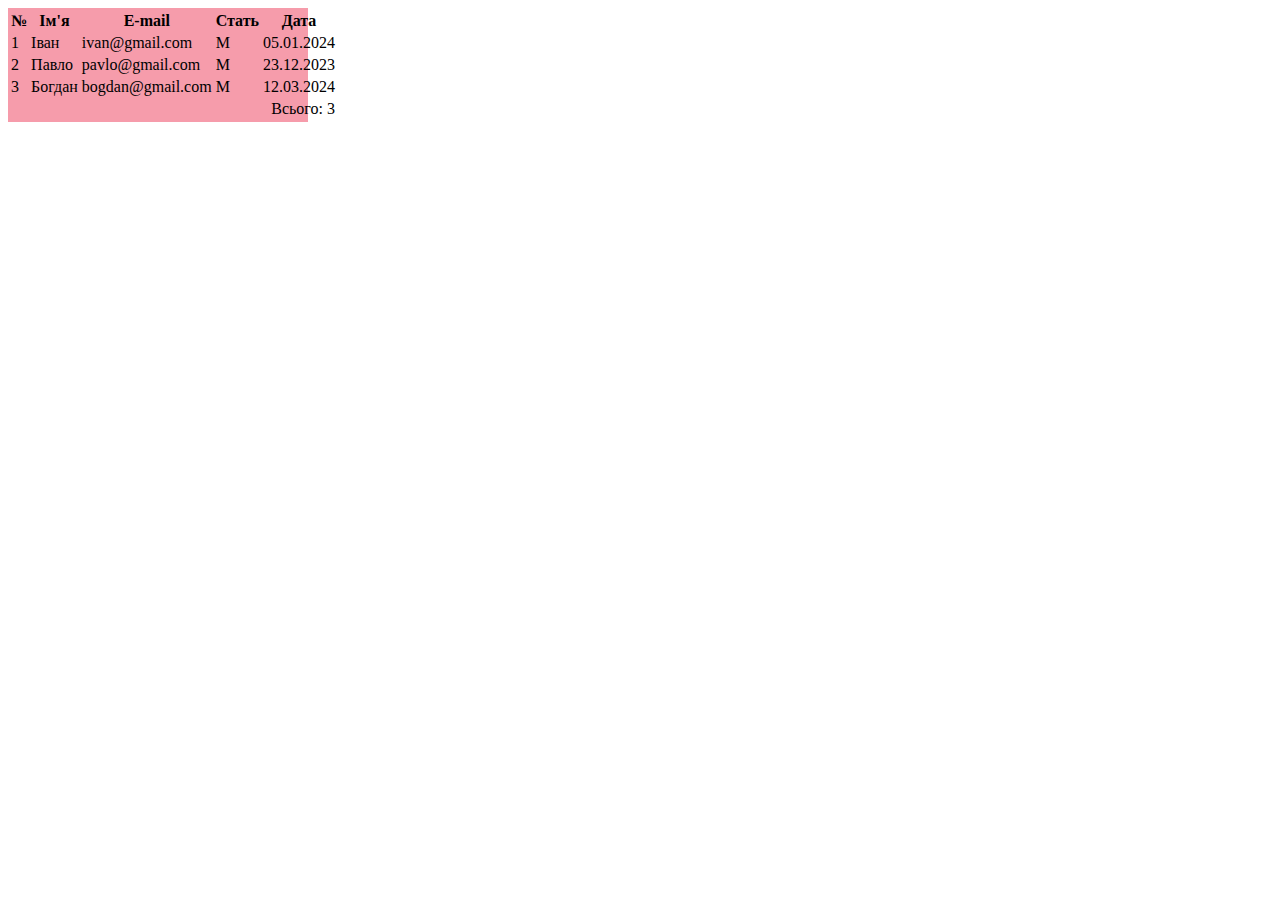
==== task1/index.html @ 95123b1a "Create index.html" ====
<!DOCTYPE html>
<html lang="en">
<head>
    <meta charset="UTF-8">
    <meta name="viewport" content="width=device-width, initial-scale=1.0">
    <link rel="stylesheet" href ="style.css">
    <title>Document</title>
</head>
<body>
    <div>
        <table>
            <thead>
                <tr>
                    <th>№</th>
                    <th>Ім'я</th>
                    <th>E-mail</th>
                    <th>Стать</th>
                    <th>Дата</th>
                </tr>
            </thead>
            <tbody>
                <tr>
                    <td>1</td>
                    <td>Іван</td>
                    <td>ivan@gmail.com</td>
                    <td>M</td>
                    <td>05.01.2024</td>
                </tr>
                <tr>
                    <td>2</td>
                    <td>Павло</td>
                    <td>pavlo@gmail.com</td>
                    <td>M</td>
                    <td>23.12.2023</td>
                </tr>
                <tr>
                    <td>3</td>
                    <td>Богдан</td>
                    <td>bogdan@gmail.com</td>
                    <td>М</td>
                    <td>12.03.2024</td>
                </tr>
            </tbody>
            <tfoot>
                <td colspan="5" align="right">Всього: 3</td>
            </tfoot>
        </table>
    </div>
</body>
</html>
---- task1/style.css ----
div
{
    display: inline-block;
    width: 300px;
    background: rgb(246, 156, 171);
    padding: 1px 0px;
} 

ol
{
    width: 200px;
    margin-left: 15px;
    padding-left: 20px;
    list-style-position: outside;
    background-color: rgb(239, 114, 135); 
}

li
{
    height:1.5rem;
    text-align: center;
    width:fit-content;
    margin: 0px;
    background: rgb(197, 83, 94);
    margin-bottom: 10px;
}
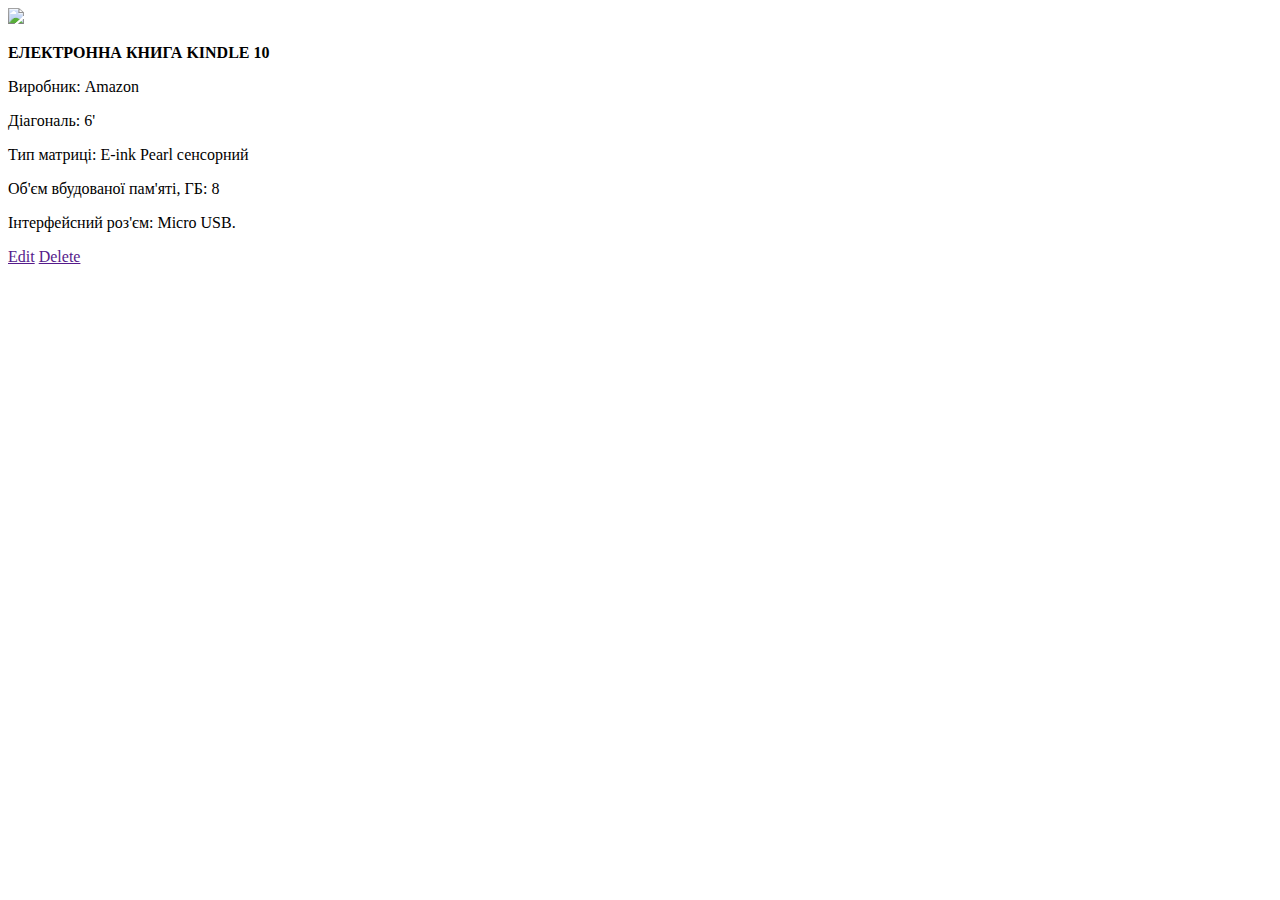
==== commit c86ead9d: "Create index.html" ====
--- a/task1/index.html
+++ b/task1/index.html
@@ -3,48 +3,22 @@
 <head>
     <meta charset="UTF-8">
     <meta name="viewport" content="width=device-width, initial-scale=1.0">
-    <link rel="stylesheet" href ="style.css">
+    <link rel="stylesheet" href="style.css">
     <title>Document</title>
 </head>
 <body>
-    <div>
-        <table>
-            <thead>
-                <tr>
-                    <th>№</th>
-                    <th>Ім'я</th>
-                    <th>E-mail</th>
-                    <th>Стать</th>
-                    <th>Дата</th>
-                </tr>
-            </thead>
-            <tbody>
-                <tr>
-                    <td>1</td>
-                    <td>Іван</td>
-                    <td>ivan@gmail.com</td>
-                    <td>M</td>
-                    <td>05.01.2024</td>
-                </tr>
-                <tr>
-                    <td>2</td>
-                    <td>Павло</td>
-                    <td>pavlo@gmail.com</td>
-                    <td>M</td>
-                    <td>23.12.2023</td>
-                </tr>
-                <tr>
-                    <td>3</td>
-                    <td>Богдан</td>
-                    <td>bogdan@gmail.com</td>
-                    <td>М</td>
-                    <td>12.03.2024</td>
-                </tr>
-            </tbody>
-            <tfoot>
-                <td colspan="5" align="right">Всього: 3</td>
-            </tfoot>
-        </table>
+    <div class="container">
+        <img style="height: 200px; position: relative;" src="./images/17404-xW.jpg">
+        <p><b>ЕЛЕКТРОННА КНИГА KINDLE 10 </b></p>
+        <p>Виробник: Amazon</p>
+        <p>Діагональ: 6' </p>
+        <p>Тип матриці: E-ink Pearl сенсорний</p>
+        <p>Об'єм вбудованої пам'яті, ГБ: 8</p>
+        <p>Інтерфейсний роз'єм: Micro USB.</p>
+        <p class="buttons">
+            <a href=""><span class="edit_button">Edit</span></a>
+            <a href=""><span class="delete_button">Delete</span></a>
+        </p>
     </div>
 </body>
 </html>
--- a/task1/style.css
+++ b/task1/style.css
@@ -1,26 +1,23 @@
-div
+table
 {
-    display: inline-block;
-    width: 300px;
-    background: rgb(246, 156, 171);
-    padding: 1px 0px;
-} 
-
-ol
-{
-    width: 200px;
-    margin-left: 15px;
-    padding-left: 20px;
-    list-style-position: outside;
-    background-color: rgb(239, 114, 135); 
+    border-collapse: collapse;
+    width: 500px;
+    text-align: center;
 }
 
-li
+table thead
 {
-    height:1.5rem;
-    text-align: center;
-    width:fit-content;
-    margin: 0px;
-    background: rgb(197, 83, 94);
-    margin-bottom: 10px;
+    background-color: #dae1f8;
 }
+
+table tfoot
+{
+    background-color: #5776b1;
+    color: #fff;
+}
+
+table td, table th
+{
+    border: 1px solid #6395ff;
+    padding: 5px 10px;
+}
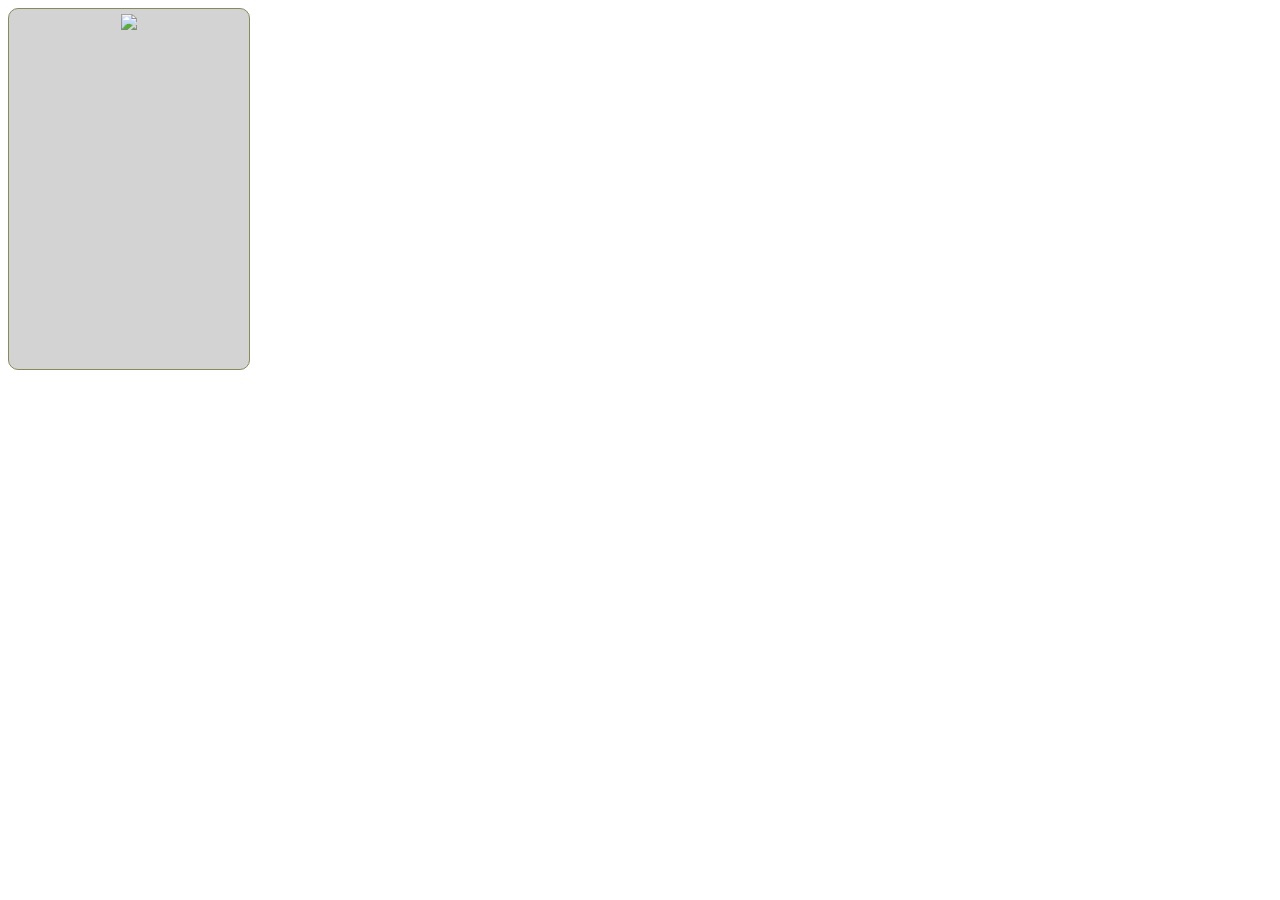
==== commit 4ddb1bfd: "Create index.html" ====
--- a/task1/index.html
+++ b/task1/index.html
@@ -8,17 +8,9 @@
 </head>
 <body>
     <div class="container">
-        <img style="height: 200px; position: relative;" src="./images/17404-xW.jpg">
-        <p><b>ЕЛЕКТРОННА КНИГА KINDLE 10 </b></p>
-        <p>Виробник: Amazon</p>
-        <p>Діагональ: 6' </p>
-        <p>Тип матриці: E-ink Pearl сенсорний</p>
-        <p>Об'єм вбудованої пам'яті, ГБ: 8</p>
-        <p>Інтерфейсний роз'єм: Micro USB.</p>
-        <p class="buttons">
-            <a href=""><span class="edit_button">Edit</span></a>
-            <a href=""><span class="delete_button">Delete</span></a>
-        </p>
+        <div class="border"></div>
+        <div class="border top"></div>
+            <img src="./images/buket.jpg">
     </div>
 </body>
 </html>
--- a/task1/style.css
+++ b/task1/style.css
@@ -1,23 +1,61 @@
-table
+.container
 {
-    border-collapse: collapse;
-    width: 500px;
+    display:inline-block;
+    overflow: hidden; 
+    height: 360px;
+    width: 240px;
+    border:1px solid rgb(137, 137, 94);
+    border-radius: 10px;
+    background-color: lightgray;
     text-align: center;
 }
 
-table thead
+img
 {
-    background-color: #dae1f8;
+    margin-top: 5px;
+    width: 230px;
 }
 
-table tfoot
+p, p a
 {
-    background-color: #5776b1;
-    color: #fff;
+    font-size: 12px;
+    margin: 5px;
+    text-decoration: none;
 }
 
-table td, table th
+.buttons
 {
-    border: 1px solid #6395ff;
-    padding: 5px 10px;
+    display: flex;
+    justify-content: space-between;
+    margin: 0 50px;
 }
+
+.edit_button
+{
+    border: 2px solid blue;
+    border-radius: 5px;
+    padding: 2px;
+    color: blue;
+    background-color: rgb(253, 245, 235);
+}
+
+.delete_button
+{
+    border: 2px solid red;
+    border-radius: 5px;
+    padding: 2px;
+    color: red;
+    background-color: rgb(253, 245, 235);
+}
+
+.edit_button:hover
+{
+    background-color: blue;
+    color:white;
+}
+
+.delete_button:hover
+{
+    background-color: red;
+    color:white;
+}
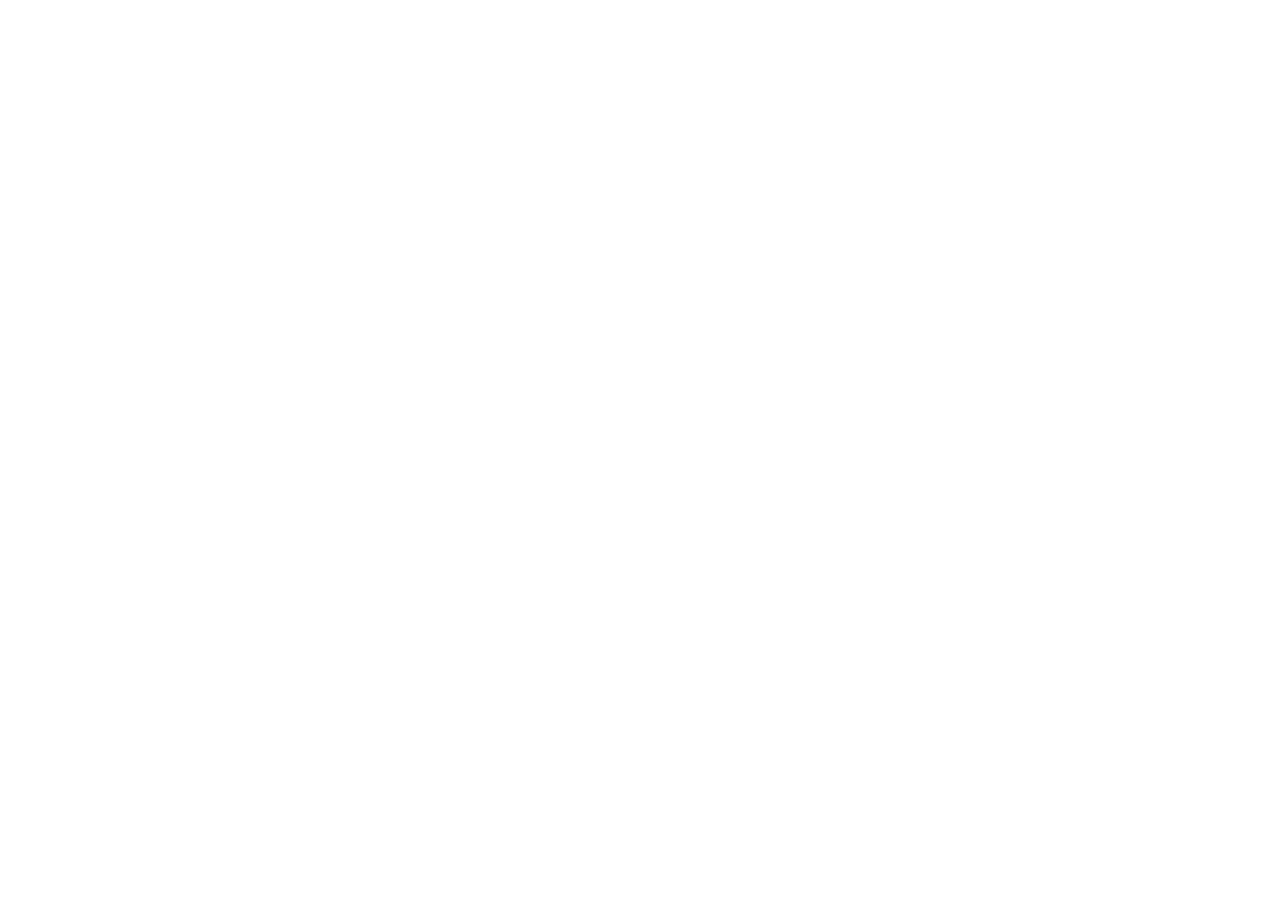
==== commit b66afb94: "Create index.html" ====
--- a/task1/index.html
+++ b/task1/index.html
@@ -7,10 +7,6 @@
     <title>Document</title>
 </head>
 <body>
-    <div class="container">
-        <div class="border"></div>
-        <div class="border top"></div>
-            <img src="./images/buket.jpg">
-    </div>
+    <div class="circle"></div>
 </body>
 </html>
--- a/task1/style.css
+++ b/task1/style.css
@@ -1,61 +1,35 @@
-.container
+*
 {
-    display:inline-block;
-    overflow: hidden; 
-    height: 360px;
-    width: 240px;
-    border:1px solid rgb(137, 137, 94);
-    border-radius: 10px;
-    background-color: lightgray;
     text-align: center;
 }
 
-img
+.container
 {
-    margin-top: 5px;
-    width: 230px;
+    margin-top: 100px;
+    position: relative;   
+    display: inline-block;
+    border: 7px solid lightgray;
 }
 
-p, p a
+img 
 {
-    font-size: 12px;
-    margin: 5px;
-    text-decoration: none;
+    display: block;
 }
 
-.buttons
+.border
 {
-    display: flex;
-    justify-content: space-between;
-    margin: 0 50px;
+    position: absolute;
+    width: 100%;
+    height: 100%;
+    transform: rotate(45deg);
+    border: 10px solid pink;
+    z-index: -1;
 }
 
-.edit_button
+.top
 {
-    border: 2px solid blue;
-    border-radius: 5px;
-    padding: 2px;
-    color: blue;
-    background-color: rgb(253, 245, 235);
+    margin: 5px;
+    z-index:1;
+    border-top: transparent;
+    border-bottom: transparent;
 }
-
-.delete_button
-{
-    border: 2px solid red;
-    border-radius: 5px;
-    padding: 2px;
-    color: red;
-    background-color: rgb(253, 245, 235);
-}
-
-.edit_button:hover
-{
-    background-color: blue;
-    color:white;
-}
-
-.delete_button:hover
-{
-    background-color: red;
-    color:white;
-}
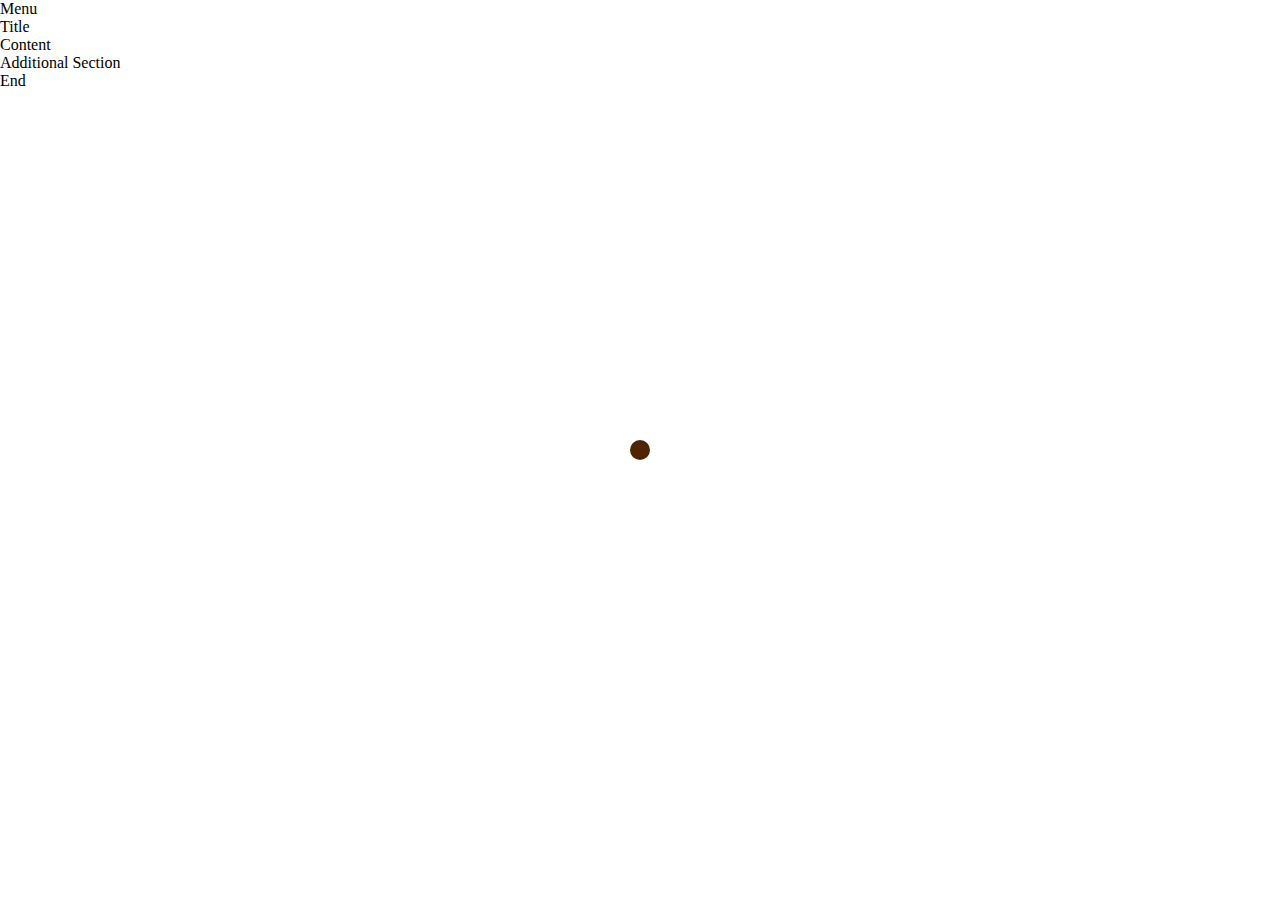
==== commit 719ecac7: "Create index.html" ====
--- a/task1/index.html
+++ b/task1/index.html
@@ -1,12 +1,30 @@
 <!DOCTYPE html>
 <html lang="en">
 <head>
-    <meta charset="UTF-8">
-    <meta name="viewport" content="width=device-width, initial-scale=1.0">
-    <link rel="stylesheet" href="style.css">
-    <title>Document</title>
+  <meta charset="UTF-8">
+  <meta name="viewport" content="width=device-width, initial-scale=1.0">
+  <link rel="stylesheet" href="style.css">
+  <title>Document</title>
 </head>
 <body>
-    <div class="circle"></div>
+  <header>
+    <div class="container">
+      <nav><div class="menu">Menu</div></nav>
+    </div>
+  </header>
+
+  <main>
+    <div class="container">
+      <div class="title">Title</div>
+      <div class="content">
+        <p>Content</p>
+      </div>
+      <div class="additional">Additional Section</div>
+      <div class="end">End</div>
+    </div>
+  </main>
+
+  <footer>
+    </footer>
 </body>
 </html>
--- a/task1/style.css
+++ b/task1/style.css
@@ -1,35 +1,65 @@
-*
-{
-    text-align: center;
+* {
+    margin: 0;
+    padding: 0;
 }
 
-.container
-{
-    margin-top: 100px;
-    position: relative;   
-    display: inline-block;
-    border: 7px solid lightgray;
+.circle {
+    position: absolute;
+    width: 300px;
+    height: 300px;
+    border: 20px solid #4f2501;
+    border-radius: 50%;
+    left: 50%;
+    top: 50%;
+    background: #fefbf2;
+    transform: translate(-50%, -50%);
 }
 
-img 
-{
-    display: block;
+.circle::before {
+    position: absolute;
+    content: '';
+    height: 130px;
+    width: 10px;
+    background: rgb(0, 0, 0);
+    top: 50%;
+    left: calc(50% - 5px);
+    border-radius: 5px;
+    animation: spin 60s linear infinite;
+    transform-origin: top;
 }
 
-.border
-{
+.circle::after {
     position: absolute;
-    width: 100%;
-    height: 100%;
-    transform: rotate(45deg);
-    border: 10px solid pink;
-    z-index: -1;
+    content: '';
+    height: 100px;
+    width: 10px;
+    background: rgb(0, 0, 0);
+    top: 50%;
+    left: calc(50% - 5px);
+    border-radius: 5px;
+    animation: spin 3600s linear infinite;
+    transform-origin: top;
+    
 }
 
-.top
-{
-    margin: 5px;
-    z-index:1;
-    border-top: transparent;
-    border-bottom: transparent;
+@keyframes spin {
+    0% {
+        transform: rotate(-180deg)
+    }
+    100% {
+        transform: rotate(180deg)
+    }
 }
+
+body::before {
+    content: '';
+    position: absolute;
+    width: 20px;
+    height: 20px;
+    border-radius: 50%;
+    background: #4f2501;
+    left: 50%;
+    top: 50%;
+    transform: translate(-50%, -50%);
+    z-index: 1;
+}
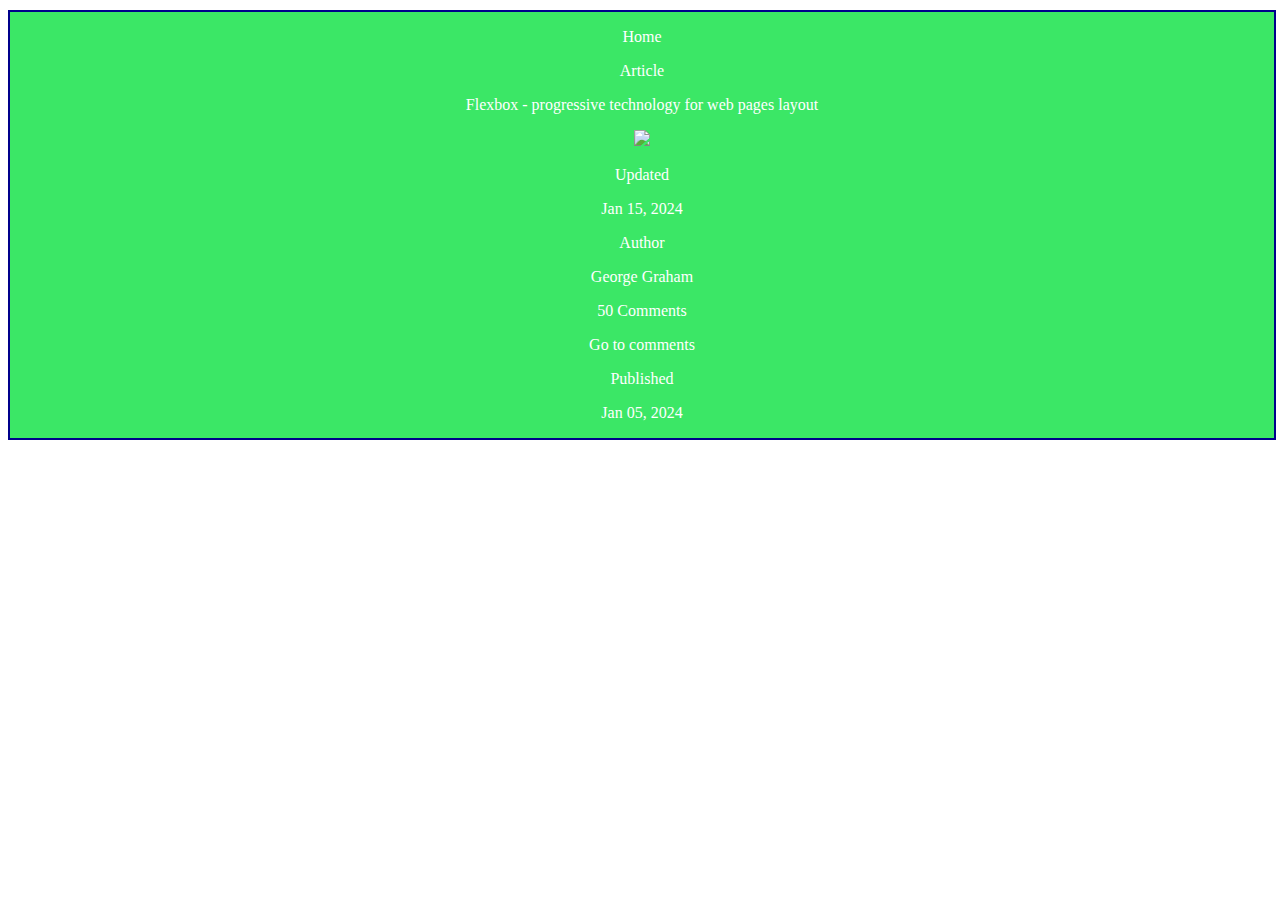
==== commit 8b3a4edc: "Create index.html" ====
--- a/task1/index.html
+++ b/task1/index.html
@@ -1,30 +1,39 @@
 <!DOCTYPE html>
 <html lang="en">
 <head>
-  <meta charset="UTF-8">
-  <meta name="viewport" content="width=device-width, initial-scale=1.0">
-  <link rel="stylesheet" href="style.css">
-  <title>Document</title>
+    <meta charset="UTF-8">
+    <meta name="viewport" content="width=device-width, initial-scale=1.0">
+    <link rel="stylesheet" href="style.css">
+    <title>Document</title>
 </head>
 <body>
-  <header>
     <div class="container">
-      <nav><div class="menu">Menu</div></nav>
+        <div class="item"><p class="updated">Home</p></div>
+        <div class="item"><p class="updated">Article</p></div>
+        <div class="break"></div>
+        <div class="item">
+            <p>Flexbox - progressive technology for web pages layout</p>
+        </div>
+        <div class="break"></div>
+        <div class="item"><img src="./Picture/account.png"></div>
+        <div class="item">
+            <div class="item">
+                <p class="updated">Updated</p>
+                <p class="text">Jan 15, 2024</p>
+            </div>
+            <div class="item">
+                <p class="updated">Author</p>
+                <p class="text">George Graham</p>
+            </div>
+            <div class="item">
+                <p class="updated">50 Comments</p>
+                <p class="text">Go to comments</p>
+            </div>
+            <div class="item">
+                <p class="updated">Published</p>
+                <p class="text">Jan 05, 2024</p>
+            </div>
+        </div>
     </div>
-  </header>
-
-  <main>
-    <div class="container">
-      <div class="title">Title</div>
-      <div class="content">
-        <p>Content</p>
-      </div>
-      <div class="additional">Additional Section</div>
-      <div class="end">End</div>
-    </div>
-  </main>
-
-  <footer>
-    </footer>
 </body>
 </html>
--- a/task1/style.css
+++ b/task1/style.css
@@ -1,65 +1,35 @@
 * {
-    margin: 0;
-    padding: 0;
-}
-
-.circle {
-    position: absolute;
-    width: 300px;
-    height: 300px;
-    border: 20px solid #4f2501;
-    border-radius: 50%;
-    left: 50%;
-    top: 50%;
-    background: #fefbf2;
-    transform: translate(-50%, -50%);
-}
-
-.circle::before {
-    position: absolute;
-    content: '';
-    height: 130px;
-    width: 10px;
-    background: rgb(0, 0, 0);
-    top: 50%;
-    left: calc(50% - 5px);
-    border-radius: 5px;
-    animation: spin 60s linear infinite;
-    transform-origin: top;
-}
-
-.circle::after {
-    position: absolute;
-    content: '';
-    height: 100px;
-    width: 10px;
-    background: rgb(0, 0, 0);
-    top: 50%;
-    left: calc(50% - 5px);
-    border-radius: 5px;
-    animation: spin 3600s linear infinite;
-    transform-origin: top;
-    
-}
-
-@keyframes spin {
-    0% {
-        transform: rotate(-180deg)
-    }
-    100% {
-        transform: rotate(180deg)
-    }
-}
-
-body::before {
-    content: '';
-    position: absolute;
-    width: 20px;
-    height: 20px;
-    border-radius: 50%;
-    background: #4f2501;
-    left: 50%;
-    top: 50%;
-    transform: translate(-50%, -50%);
-    z-index: 1;
-}
+    text-align: center;
+    color: white;
+  }
+  
+  .container {
+    position: relative;
+    width: 100%;
+    height: 40%;
+    overflow: auto;
+    background: rgb(59, 231, 102);
+    margin: 10px 0px;
+    border: 2px solid darkblue;
+  }
+  
+  .menu {
+    position: relative;
+    top: 0;
+    left: 0;
+    width: 200px;
+    height: 100%;
+    background: rgb(59, 231, 102);
+    padding: 20px;
+  }
+  
+  .title, .content, .additional, .end {
+    position: relative;
+    float: none;
+    width: calc(100% - 20px);
+    margin-bottom: 10px;
+  }
+  
+  .title {
+    border-top: 2px solid rgb(59, 231, 102);
+  }
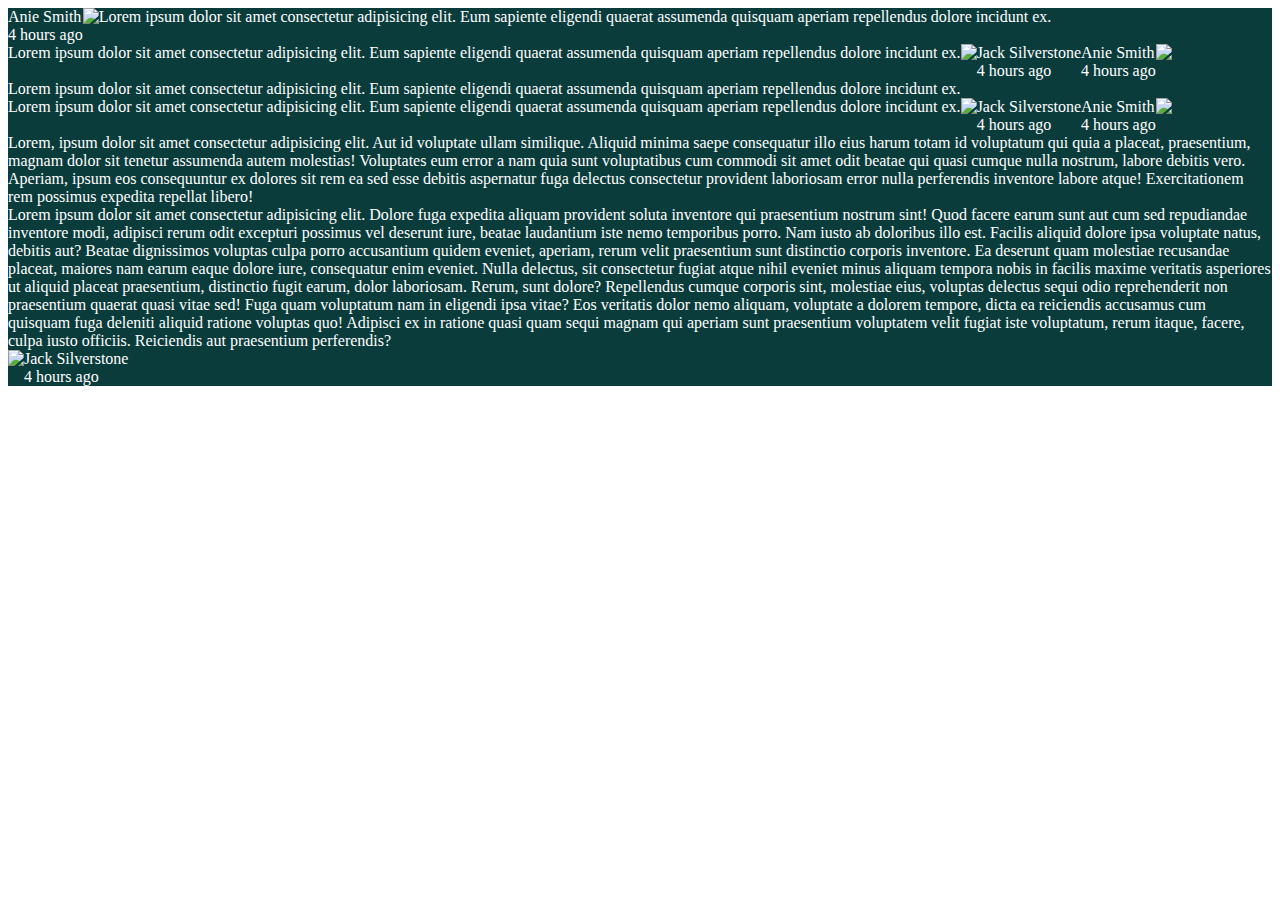
==== commit 9e6d3010: "Create index.html" ====
--- a/task1/index.html
+++ b/task1/index.html
@@ -8,30 +8,84 @@
 </head>
 <body>
     <div class="container">
-        <div class="item"><p class="updated">Home</p></div>
-        <div class="item"><p class="updated">Article</p></div>
-        <div class="break"></div>
-        <div class="item">
-            <p>Flexbox - progressive technology for web pages layout</p>
+        <div class="contact">
+            <div>
+                <p>Anie Smith</p> <p>4 hours ago</p>
+            </div>
         </div>
-        <div class="break"></div>
-        <div class="item"><img src="./Picture/account.png"></div>
-        <div class="item">
-            <div class="item">
-                <p class="updated">Updated</p>
-                <p class="text">Jan 15, 2024</p>
+        <div class = "item-icon">
+            <div><img src="./images/avatar_2.png"></div>
+        </div>
+        <div class = "item-text">
+            <p>Lorem ipsum dolor sit amet consectetur adipisicing elit. Eum sapiente eligendi quaerat assumenda quisquam aperiam repellendus dolore incidunt ex.</p>
+        </div>
+        <div></div>
+        <div></div>
+        <div></div>
+        <div></div>
+        <div class = "item-text">
+            <p>Lorem ipsum dolor sit amet consectetur adipisicing elit. Eum sapiente eligendi quaerat assumenda quisquam aperiam repellendus dolore incidunt ex.</p>
+        </div>
+        <div class = "item-icon">
+            <div><img src="./images/avatar_1.png"></div>
+        </div>
+        <div class="contact">
+            <div>
+                <p>Jack Silverstone</p> <p>4 hours ago</p>
             </div>
-            <div class="item">
-                <p class="updated">Author</p>
-                <p class="text">George Graham</p>
+        </div>
+
+        <div class="contact">
+            <div>
+                <p>Anie Smith</p> <p>4 hours ago</p>
             </div>
-            <div class="item">
-                <p class="updated">50 Comments</p>
-                <p class="text">Go to comments</p>
+        </div>
+        <div class = "item-icon">
+            <div><img src="./images/avatar_2.png"></div>
+        </div>
+        <div class = "item-text">
+            <p>Lorem ipsum dolor sit amet consectetur adipisicing elit. Eum sapiente eligendi quaerat assumenda quisquam aperiam repellendus dolore incidunt ex.</p>
+        </div>
+        <div></div>
+        <div></div>
+        <div></div>
+        <div></div>
+        <div class = "item-text">
+            <p>Lorem ipsum dolor sit amet consectetur adipisicing elit. Eum sapiente eligendi quaerat assumenda quisquam aperiam repellendus dolore incidunt ex.</p>
+        </div>
+        <div class = "item-icon">
+            <div><img src="./images/avatar_1.png"></div>
+        </div>
+        <div class="contact">
+            <div>
+                <p>Jack Silverstone</p> <p>4 hours ago</p>
             </div>
-            <div class="item">
-                <p class="updated">Published</p>
-                <p class="text">Jan 05, 2024</p>
+        </div>
+
+        <div class="contact">
+            <div>
+                <p>Anie Smith</p> <p>4 hours ago</p>
+            </div>
+        </div>
+        <div class = "item-icon">
+            <div><img src="./images/avatar_2.png"></div>
+        </div>
+        <div class = "item-text">
+            <p>Lorem, ipsum dolor sit amet consectetur adipisicing elit. Aut id voluptate ullam similique. Aliquid minima saepe consequatur illo eius harum totam id voluptatum qui quia a placeat, praesentium, magnam dolor sit tenetur assumenda autem molestias! Voluptates eum error a nam quia sunt voluptatibus cum commodi sit amet odit beatae qui quasi cumque nulla nostrum, labore debitis vero. Aperiam, ipsum eos consequuntur ex dolores sit rem ea sed esse debitis aspernatur fuga delectus consectetur provident laboriosam error nulla perferendis inventore labore atque! Exercitationem rem possimus expedita repellat libero!</p>
+        </div>
+        <div></div>
+        <div></div>
+        <div></div>
+        <div></div>
+        <div class = "item-text">
+            <p>Lorem ipsum dolor sit amet consectetur adipisicing elit. Dolore fuga expedita aliquam provident soluta inventore qui praesentium nostrum sint! Quod facere earum sunt aut cum sed repudiandae inventore modi, adipisci rerum odit excepturi possimus vel deserunt iure, beatae laudantium iste nemo temporibus porro. Nam iusto ab doloribus illo est. Facilis aliquid dolore ipsa voluptate natus, debitis aut? Beatae dignissimos voluptas culpa porro accusantium quidem eveniet, aperiam, rerum velit praesentium sunt distinctio corporis inventore. Ea deserunt quam molestiae recusandae placeat, maiores nam earum eaque dolore iure, consequatur enim eveniet. Nulla delectus, sit consectetur fugiat atque nihil eveniet minus aliquam tempora nobis in facilis maxime veritatis asperiores ut aliquid placeat praesentium, distinctio fugit earum, dolor laboriosam. Rerum, sunt dolore? Repellendus cumque corporis sint, molestiae eius, voluptas delectus sequi odio reprehenderit non praesentium quaerat quasi vitae sed! Fuga quam voluptatum nam in eligendi ipsa vitae? Eos veritatis dolor nemo aliquam, voluptate a dolorem tempore, dicta ea reiciendis accusamus cum quisquam fuga deleniti aliquid ratione voluptas quo! Adipisci ex in ratione quasi quam sequi magnam qui aperiam sunt praesentium voluptatem velit fugiat iste voluptatum, rerum itaque, facere, culpa iusto officiis. Reiciendis aut praesentium perferendis?</p>
+        </div>
+        <div class = "item-icon">
+            <div><img src="./images/avatar_1.png"></div>
+        </div>
+        <div class="contact">
+            <div>
+                <p>Jack Silverstone</p> <p>4 hours ago</p>
             </div>
         </div>
     </div>
--- a/task1/style.css
+++ b/task1/style.css
@@ -1,35 +1,256 @@
-* {
+.container
+{
+    display: flex;
+    flex-direction: row;
+    flex-wrap: wrap;
+    align-content: flex-start;
+    height:100%;
+    width: 100%;
+    color:white;
+    background-color: rgb(11, 60, 60);
+}
+
+.item
+{
+    background-color: rgb(11, 60, 60);
+}
+
+.break
+{
+    flex-basis: 100%;
+}
+
+.item:nth-child(1), .item:nth-child(2)
+{
+    height:30%;
+    width: 15%;
+    align-self:baseline;
+    height:5%;
+    border-right: 2px solid rgba(255, 255, 255, 0.273);
     text-align: center;
-    color: white;
-  }
-  
-  .container {
-    position: relative;
+    align-content: center;
+    font-size: 26px;
+    padding:10px 0;
+}
+
+.item:nth-child(4)
+{
+    height: 20%;
+    width: 600px;
+    padding: 5px 80px 0 80px;
+    text-align: left;
+    font-size: 48px;
+}
+
+p
+{
+    margin: 0;
+}
+
+.item:nth-child(4) p
+{
+    margin: 15px 0;
+}
+
+.item:nth-child(6)
+{
+    height: 30%;
+    width: 20%;
+    align-content: center;
+    text-align: left;
+    padding-top: 15px;
+    padding-bottom: 15px;
+    padding-left: 5%;
+}
+.item:nth-child(6) img
+{
+    height: 184px;
+}
+
+.item:nth-child(7), .item:nth-child(8),
+.item:nth-child(9), .item:nth-child(10)
+{
+    align-self:center;
+    height: 30%;
+    width: 15%;
+    text-align: left;
+    font-size: 24px;
+}
+
+.updated
+{
+    color: rgba(255, 255, 255, 0.459);
+}
+
+@media screen and (max-width: 600px)
+{
+    .item:nth-child(1), .item:nth-child(2)
+    {
+        height:30%;
+        width: 40%;
+    }
+    
+    .item:nth-child(6)
+    {
+    height: 140px;
+    width: 34%;
+    align-content:center;
+    padding-bottom: 15px;
+    padding-left: 10%;
+    }
+.item:nth-child(6) img
+{
+    height: 124px;
+}
+
+.item:nth-child(7)
+{
+    display: flex;
+    height: 218px;
+    width: 56%;
+    align-content: flex-start;
+    flex-wrap: wrap;
+    flex-direction: row;
+}
+
+.item:nth-child(7) div.item
+{
     width: 100%;
-    height: 40%;
-    overflow: auto;
-    background: rgb(59, 231, 102);
-    margin: 10px 0px;
-    border: 2px solid darkblue;
-  }
-  
-  .menu {
-    position: relative;
-    top: 0;
-    left: 0;
-    width: 200px;
-    height: 100%;
-    background: rgb(59, 231, 102);
-    padding: 20px;
-  }
-  
-  .title, .content, .additional, .end {
-    position: relative;
-    float: none;
-    width: calc(100% - 20px);
-    margin-bottom: 10px;
-  }
-  
-  .title {
-    border-top: 2px solid rgb(59, 231, 102);
-  }
+    height: 20%;
+    text-align: left;
+    font-size: 24px;
+    margin: 0;
+    padding: 0 0 10px 0;
+    border: none;
+    font-size: 20px;
+}   
+
+.item:nth-child(7) div.item p
+{
+    margin: 0;
+}
+}
+
+@media screen and (min-width: 601px) and (max-width: 960px) {
+    .item:nth-child(1), .item:nth-child(2)
+    {
+        height:30%;
+        width: 25%;
+    }
+
+.item:nth-child(6)
+{
+    height: 30%;
+    width: 39%;
+    align-content: center;
+    text-align: left;
+    padding-top: 15px;
+    padding-bottom: 15px;
+    padding-left: 5%;
+}
+.item:nth-child(6) img
+{
+    height: 184px;
+}
+
+.item:nth-child(7)
+{
+    display: flex;
+    height: 218px;
+    width: 56%;
+    align-content: flex-start;
+    flex-wrap: wrap;
+    flex-direction: row;
+}
+
+.item:nth-child(7) div.item
+{
+    width: 49%;
+    height: 50%;
+    text-align: left;
+    font-size: 24px;
+    margin: 0;
+    padding: 0;
+    border: none;
+}   
+
+.item:nth-child(7) div.item p
+{
+    margin: 0;
+}
+
+
+}
+
+@media screen and (min-width: 960px) {
+
+    .item:nth-child(1), .item:nth-child(2)
+{
+    height:30%;
+    width: 15%;
+    align-self:baseline;
+    height:5%;
+    border-right: 2px solid rgba(255, 255, 255, 0.273);
+    text-align: center;
+    align-content: center;
+    font-size: 26px;
+    padding:10px 0;
+}
+
+.item:nth-child(4)
+{
+    height: 20%;
+    width: 600px;
+    padding: 5px 80px 0 80px;
+    text-align: left;
+    font-size: 48px;
+}
+
+p
+{
+    margin: 0;
+}
+
+.item:nth-child(4) p
+{
+    margin: 15px 0;
+}
+
+.item:nth-child(6)
+{
+    height: 30%;
+    width: 20%;
+    align-content: center;
+    text-align: left;
+    padding-top: 15px;
+    padding-bottom: 15px;
+    padding-left: 5%;
+}
+
+.item:nth-child(7)
+{
+    display: flex;
+    height: 30%;
+    width: 75%;
+}
+
+.item:nth-child(7) div.item
+{
+    align-self:flex-start;
+    height: 30%;
+    width: 20%;
+    font-size: 24px;
+}
+
+.item:nth-child(7) .item
+{
+    padding: 15px 0 15px 15px;
+    border: none;
+}
+
+.item:nth-child(7) div.item p
+{
+    text-align: left;
+    margin: 0;
+}
+}
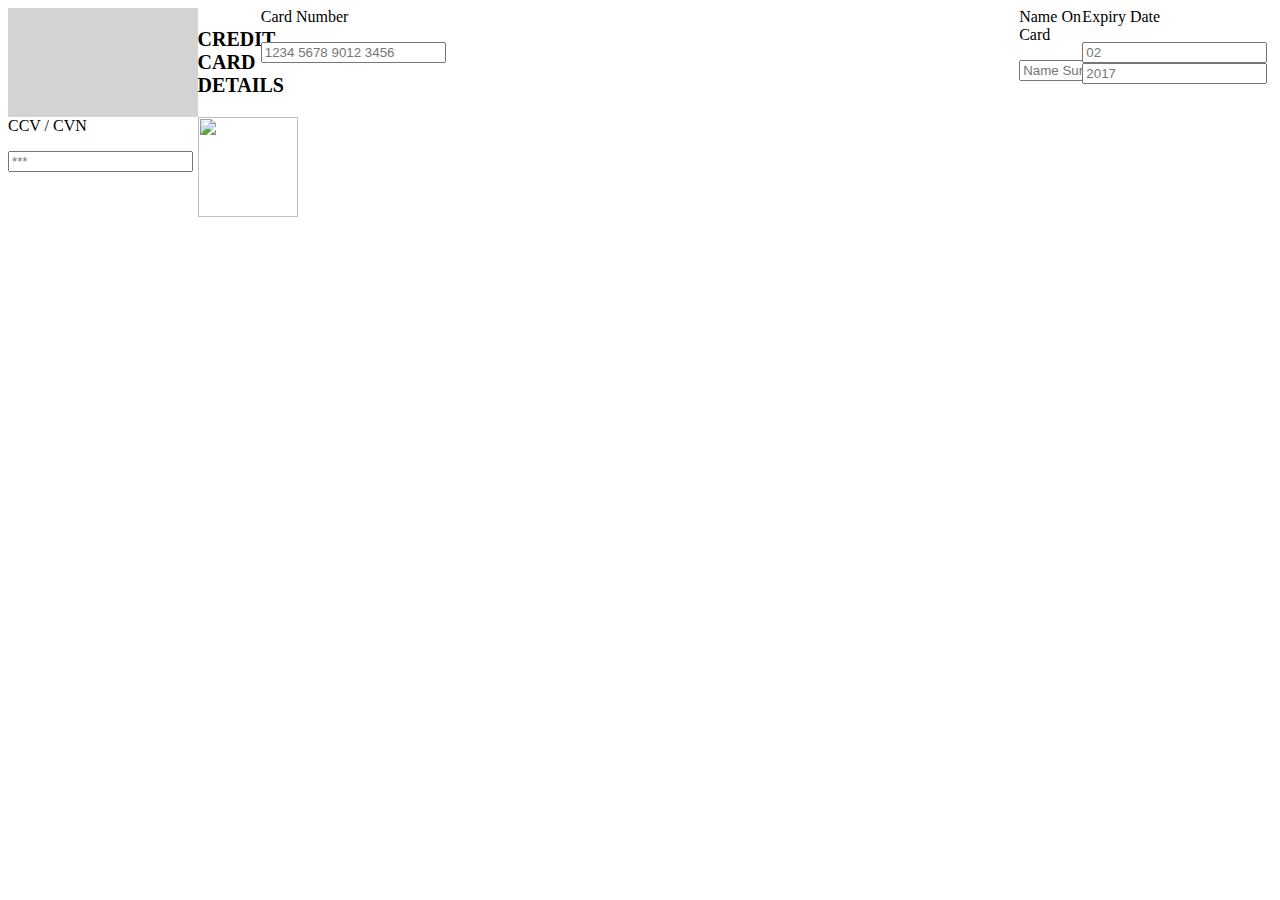
==== commit 251c1c1d: "Create index.html" ====
--- a/task1/index.html
+++ b/task1/index.html
@@ -8,86 +8,44 @@
 </head>
 <body>
     <div class="container">
-        <div class="contact">
-            <div>
-                <p>Anie Smith</p> <p>4 hours ago</p>
-            </div>
+        <div style="background-color: lightgray;">
+
         </div>
-        <div class = "item-icon">
-            <div><img src="./images/avatar_2.png"></div>
-        </div>
-        <div class = "item-text">
-            <p>Lorem ipsum dolor sit amet consectetur adipisicing elit. Eum sapiente eligendi quaerat assumenda quisquam aperiam repellendus dolore incidunt ex.</p>
-        </div>
-        <div></div>
-        <div></div>
-        <div></div>
-        <div></div>
-        <div class = "item-text">
-            <p>Lorem ipsum dolor sit amet consectetur adipisicing elit. Eum sapiente eligendi quaerat assumenda quisquam aperiam repellendus dolore incidunt ex.</p>
-        </div>
-        <div class = "item-icon">
-            <div><img src="./images/avatar_1.png"></div>
-        </div>
-        <div class="contact">
-            <div>
-                <p>Jack Silverstone</p> <p>4 hours ago</p>
-            </div>
+        <div class="title">
+            <p><b>CREDIT CARD DETAILS</b></p>
         </div>
 
-        <div class="contact">
-            <div>
-                <p>Anie Smith</p> <p>4 hours ago</p>
-            </div>
-        </div>
-        <div class = "item-icon">
-            <div><img src="./images/avatar_2.png"></div>
-        </div>
-        <div class = "item-text">
-            <p>Lorem ipsum dolor sit amet consectetur adipisicing elit. Eum sapiente eligendi quaerat assumenda quisquam aperiam repellendus dolore incidunt ex.</p>
-        </div>
-        <div></div>
-        <div></div>
-        <div></div>
-        <div></div>
-        <div class = "item-text">
-            <p>Lorem ipsum dolor sit amet consectetur adipisicing elit. Eum sapiente eligendi quaerat assumenda quisquam aperiam repellendus dolore incidunt ex.</p>
-        </div>
-        <div class = "item-icon">
-            <div><img src="./images/avatar_1.png"></div>
-        </div>
-        <div class="contact">
-            <div>
-                <p>Jack Silverstone</p> <p>4 hours ago</p>
-            </div>
+        <div class="card-number">
+            <label for="cardNumber">Card Number</label>
+            <p>
+                <input id="cardNumber" type="number" placeholder="1234 5678 9012 3456" pattern="\d{4}-\d{4}-\d{4}-\d{4}">
+            </p>
         </div>
 
-        <div class="contact">
-            <div>
-                <p>Anie Smith</p> <p>4 hours ago</p>
-            </div>
+        <div class="name">
+            <label for="nameOnCard">Name On Card</label>
+            <p>
+                <input id="nameOnCard" type="text" placeholder="Name Surname">
+            </p>
         </div>
-        <div class = "item-icon">
-            <div><img src="./images/avatar_2.png"></div>
+
+        <div class="date">
+            <label>Expiry Date</label>
+            <p>
+                <input type="number" placeholder="02" pattern="[1-12]{1}">
+                <input type="number" placeholder="2017">
+            </p>
         </div>
-        <div class = "item-text">
-            <p>Lorem, ipsum dolor sit amet consectetur adipisicing elit. Aut id voluptate ullam similique. Aliquid minima saepe consequatur illo eius harum totam id voluptatum qui quia a placeat, praesentium, magnam dolor sit tenetur assumenda autem molestias! Voluptates eum error a nam quia sunt voluptatibus cum commodi sit amet odit beatae qui quasi cumque nulla nostrum, labore debitis vero. Aperiam, ipsum eos consequuntur ex dolores sit rem ea sed esse debitis aspernatur fuga delectus consectetur provident laboriosam error nulla perferendis inventore labore atque! Exercitationem rem possimus expedita repellat libero!</p>
+
+        <div class="CVV">
+            <label>CCV / CVN</label>
+            <p><input type="password" placeholder="***" pattern="[0-9]{3}"></p>
         </div>
-        <div></div>
-        <div></div>
-        <div></div>
-        <div></div>
-        <div class = "item-text">
-            <p>Lorem ipsum dolor sit amet consectetur adipisicing elit. Dolore fuga expedita aliquam provident soluta inventore qui praesentium nostrum sint! Quod facere earum sunt aut cum sed repudiandae inventore modi, adipisci rerum odit excepturi possimus vel deserunt iure, beatae laudantium iste nemo temporibus porro. Nam iusto ab doloribus illo est. Facilis aliquid dolore ipsa voluptate natus, debitis aut? Beatae dignissimos voluptas culpa porro accusantium quidem eveniet, aperiam, rerum velit praesentium sunt distinctio corporis inventore. Ea deserunt quam molestiae recusandae placeat, maiores nam earum eaque dolore iure, consequatur enim eveniet. Nulla delectus, sit consectetur fugiat atque nihil eveniet minus aliquam tempora nobis in facilis maxime veritatis asperiores ut aliquid placeat praesentium, distinctio fugit earum, dolor laboriosam. Rerum, sunt dolore? Repellendus cumque corporis sint, molestiae eius, voluptas delectus sequi odio reprehenderit non praesentium quaerat quasi vitae sed! Fuga quam voluptatum nam in eligendi ipsa vitae? Eos veritatis dolor nemo aliquam, voluptate a dolorem tempore, dicta ea reiciendis accusamus cum quisquam fuga deleniti aliquid ratione voluptas quo! Adipisci ex in ratione quasi quam sequi magnam qui aperiam sunt praesentium voluptatem velit fugiat iste voluptatum, rerum itaque, facere, culpa iusto officiis. Reiciendis aut praesentium perferendis?</p>
+
+        <div class="image">
+            <img src="./images/moon_flag.png">
         </div>
-        <div class = "item-icon">
-            <div><img src="./images/avatar_1.png"></div>
-        </div>
-        <div class="contact">
-            <div>
-                <p>Jack Silverstone</p> <p>4 hours ago</p>
-            </div>
-        </div>
+        <div class="left-column"></div>
     </div>
 </body>
 </html>
--- a/task1/style.css
+++ b/task1/style.css
@@ -1,256 +1,71 @@
 .container
 {
-    display: flex;
-    flex-direction: row;
-    flex-wrap: wrap;
-    align-content: flex-start;
-    height:100%;
-    width: 100%;
-    color:white;
-    background-color: rgb(11, 60, 60);
+    display: grid;
+    grid-template-columns: 15% 5% 60% 5% 15%;
+    grid-auto-rows: auto;
+    row-gap: 0;
 }
 
-.item
+.item-icon
 {
-    background-color: rgb(11, 60, 60);
-}
-
-.break
-{
-    flex-basis: 100%;
-}
-
-.item:nth-child(1), .item:nth-child(2)
-{
-    height:30%;
-    width: 15%;
-    align-self:baseline;
-    height:5%;
-    border-right: 2px solid rgba(255, 255, 255, 0.273);
-    text-align: center;
-    align-content: center;
-    font-size: 26px;
-    padding:10px 0;
-}
-
-.item:nth-child(4)
-{
-    height: 20%;
-    width: 600px;
-    padding: 5px 80px 0 80px;
-    text-align: left;
-    font-size: 48px;
+    display: grid;
+    align-items: center;
+    justify-content: center;
 }
 
 p
 {
-    margin: 0;
+    font-size: 20px;
 }
 
-.item:nth-child(4) p
+p:nth-child(2n)
 {
-    margin: 15px 0;
+    font-size: 16px;
+    color: rgba(0,0,0,0.495);
 }
 
-.item:nth-child(6)
+.item-text
 {
-    height: 30%;
-    width: 20%;
-    align-content: center;
-    text-align: left;
-    padding-top: 15px;
-    padding-bottom: 15px;
-    padding-left: 5%;
-}
-.item:nth-child(6) img
-{
-    height: 184px;
+    align-items: center;
+    margin-top: 10px;
+    height: fit-content;
+    border: 0px solid white;
+    border-radius: 15px;
+    padding: 0 10px 0 10px;
 }
 
-.item:nth-child(7), .item:nth-child(8),
-.item:nth-child(9), .item:nth-child(10)
+.item-text:nth-child(odd)
 {
-    align-self:center;
-    height: 30%;
-    width: 15%;
-    text-align: left;
-    font-size: 24px;
+    background-color: pink;
+    border-bottom-left-radius: 0;
 }
 
-.updated
+.item-text:nth-child(even)
 {
-    color: rgba(255, 255, 255, 0.459);
+    background-color: lightskyblue;
+    border-bottom-right-radius: 0;
 }
 
-@media screen and (max-width: 600px)
+.contact
 {
-    .item:nth-child(1), .item:nth-child(2)
-    {
-        height:30%;
-        width: 40%;
-    }
-    
-    .item:nth-child(6)
-    {
-    height: 140px;
-    width: 34%;
-    align-content:center;
-    padding-bottom: 15px;
-    padding-left: 10%;
-    }
-.item:nth-child(6) img
-{
-    height: 124px;
+    text-align: right;
+    align-items: center;
+    align-content: center;
 }
 
-.item:nth-child(7)
+.contact:nth-child(even)
 {
-    display: flex;
-    height: 218px;
-    width: 56%;
-    align-content: flex-start;
-    flex-wrap: wrap;
-    flex-direction: row;
+    text-align: left;
 }
 
-.item:nth-child(7) div.item
-{
-    width: 100%;
-    height: 20%;
-    text-align: left;
-    font-size: 24px;
-    margin: 0;
-    padding: 0 0 10px 0;
-    border: none;
-    font-size: 20px;
-}   
-
-.item:nth-child(7) div.item p
+.contact p
 {
     margin: 0;
-}
+    padding: 0;
 }
 
-@media screen and (min-width: 601px) and (max-width: 960px) {
-    .item:nth-child(1), .item:nth-child(2)
-    {
-        height:30%;
-        width: 25%;
-    }
-
-.item:nth-child(6)
+img
 {
-    height: 30%;
-    width: 39%;
-    align-content: center;
-    text-align: left;
-    padding-top: 15px;
-    padding-bottom: 15px;
-    padding-left: 5%;
+    height: 100px;
+    width: 100px;
 }
-.item:nth-child(6) img
-{
-    height: 184px;
-}
-
-.item:nth-child(7)
-{
-    display: flex;
-    height: 218px;
-    width: 56%;
-    align-content: flex-start;
-    flex-wrap: wrap;
-    flex-direction: row;
-}
-
-.item:nth-child(7) div.item
-{
-    width: 49%;
-    height: 50%;
-    text-align: left;
-    font-size: 24px;
-    margin: 0;
-    padding: 0;
-    border: none;
-}   
-
-.item:nth-child(7) div.item p
-{
-    margin: 0;
-}
-
-
-}
-
-@media screen and (min-width: 960px) {
-
-    .item:nth-child(1), .item:nth-child(2)
-{
-    height:30%;
-    width: 15%;
-    align-self:baseline;
-    height:5%;
-    border-right: 2px solid rgba(255, 255, 255, 0.273);
-    text-align: center;
-    align-content: center;
-    font-size: 26px;
-    padding:10px 0;
-}
-
-.item:nth-child(4)
-{
-    height: 20%;
-    width: 600px;
-    padding: 5px 80px 0 80px;
-    text-align: left;
-    font-size: 48px;
-}
-
-p
-{
-    margin: 0;
-}
-
-.item:nth-child(4) p
-{
-    margin: 15px 0;
-}
-
-.item:nth-child(6)
-{
-    height: 30%;
-    width: 20%;
-    align-content: center;
-    text-align: left;
-    padding-top: 15px;
-    padding-bottom: 15px;
-    padding-left: 5%;
-}
-
-.item:nth-child(7)
-{
-    display: flex;
-    height: 30%;
-    width: 75%;
-}
-
-.item:nth-child(7) div.item
-{
-    align-self:flex-start;
-    height: 30%;
-    width: 20%;
-    font-size: 24px;
-}
-
-.item:nth-child(7) .item
-{
-    padding: 15px 0 15px 15px;
-    border: none;
-}
-
-.item:nth-child(7) div.item p
-{
-    text-align: left;
-    margin: 0;
-}
-}
